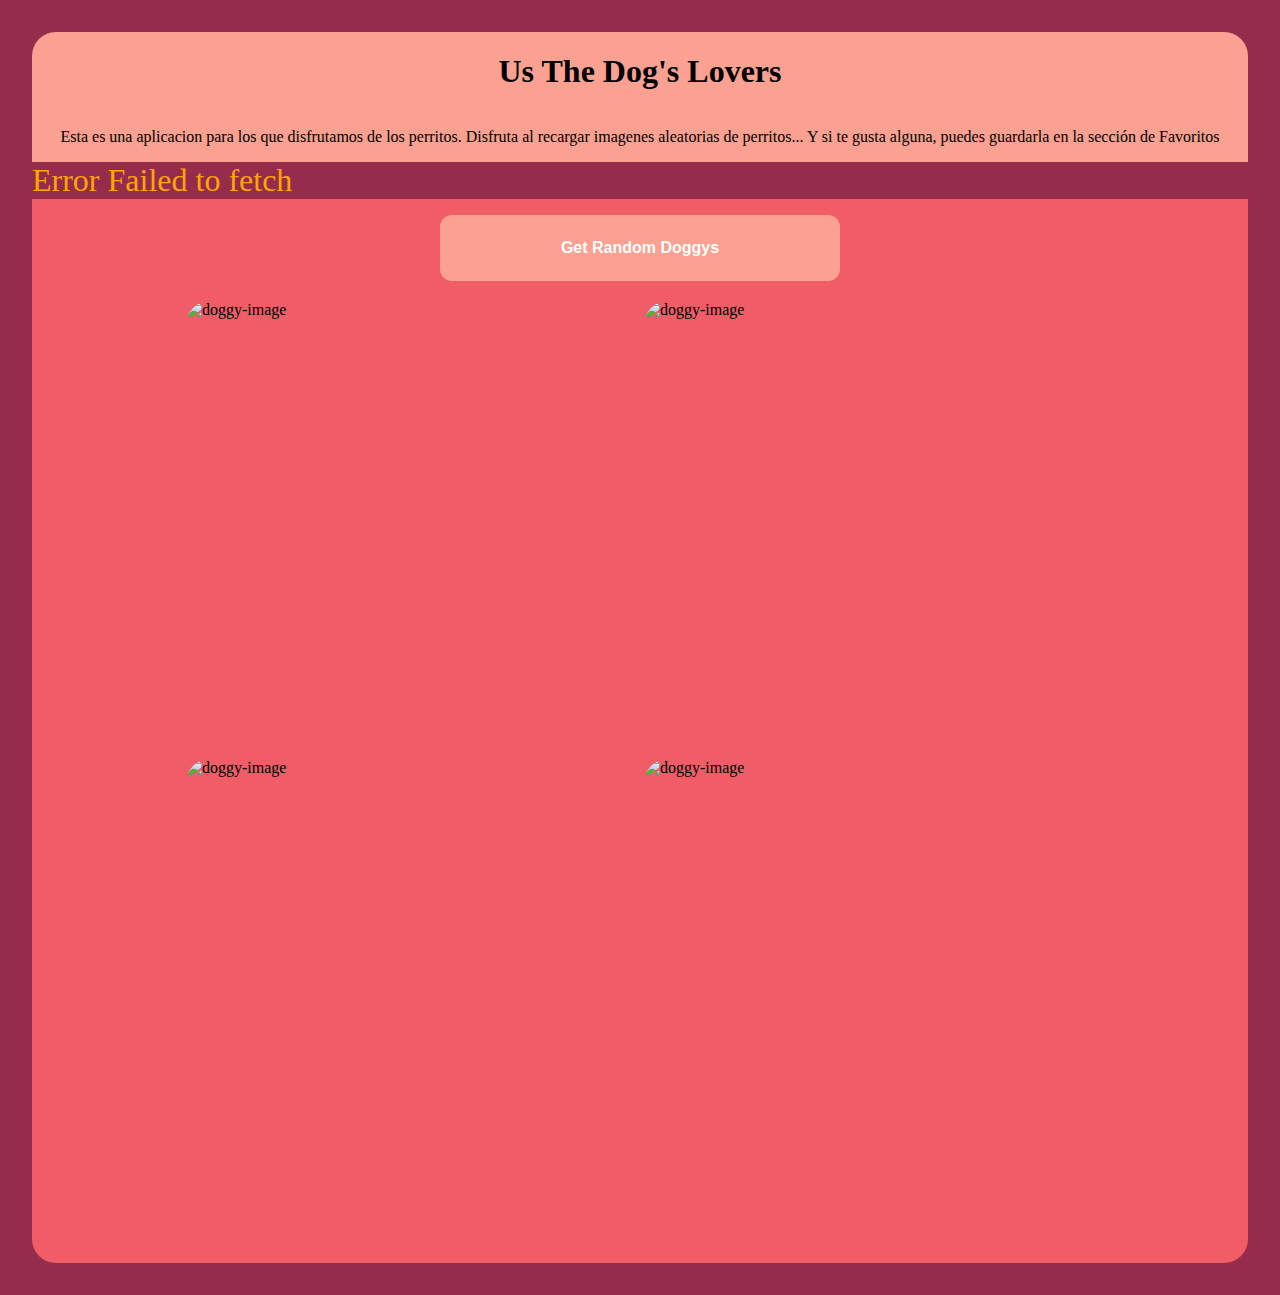
==== dogsApiRest/index.html @ e024396a "dogs lovers I" ====
<!DOCTYPE html>
<html lang="en">
<head>
    <meta charset="UTF-8">
    <meta http-equiv="X-UA-Compatible" content="IE=edge">
    <meta name="viewport" content="width=device-width, initial-scale=1.0">
    <link rel="stylesheet" href="./styles.css">
    <title>dogLovers</title>
</head>
<body>

    <header class="header-container">
        <h1>Us The Dog's Lovers</h1>
        <p>Esta es una aplicacion para los que disfrutamos de los perritos.
            Disfruta al recargar imagenes aleatorias de perritos... Y si te gusta alguna, puedes guardarla en la sección de Favoritos 
        </p>
    </header>

    <span class="error-span"></span>

    <section class="random-container">

        <button id="random-button">Get Random Doggys</button>

        <section class="random-articules-container">
            <article>
                <section class="random-image-container">
                    <img class="random-image1" alt="doggy-image">
                    <button class="save-random-button">Save to Favorites</button>
                </section>
            </article>

            <article>
                <section class="random-image-container">
                    <img class="random-image2" alt="doggy-image">
                    <button class="save-random-button">Save to Favorites</button>
                </section>
            </article>

            <article>
                <section class="random-image-container">
                    <img class="random-image3" alt="doggy-image">
                    <button class="save-random-button">Save to Favorites</button>
                </section>
            </article>

            <article>
                <section class="random-image-container">
                    <img class="random-image4" alt="doggy-image">
                    <button class="save-random-button">Save to Favorites</button>
                </section>
            </article>

        </section>

    </section>
    











    <script src="./secrets.js"></script>
    <script src="./main.js"></script>
</body>
</html>
---- dogsApiRest/styles.css ----
:root {
    --color1: #BECB7C;
    --color2: #84967E;
    --color3: #962C4C;
    --color4: #F05D67;
    --color5: #FAA191;

    --rsm: 8px;
    --sm: 12px;
    --md: 16px;
    --lg: 20px;
    --xl: 24px;
    --xxl: 32px;

}

body {
    margin: 32px;
    background-color: var(--color3);
}

.header-container {
    display: flex;
    flex-direction: column;
    align-items: center;
    background-color: var(--color5);
    border-top-left-radius: 24px;
    border-top-right-radius: 24px;
}

.header-container p {
    text-align: center;
}

.random-container {
    display: flex;
    flex-direction: column;
    background-color: #F05D67;
    border-bottom-right-radius: 24px;
    border-bottom-left-radius: 24px;
}

#random-button {
    font-size: 16px;
    padding: 24px;
    width: 400px;
    align-self: center;
    border-radius: 12px;
    color: white;
    font-weight: bold;
    background-color: var(--color5);
    border: none;
    cursor: pointer;
    margin-bottom: 16px;
    margin-top: 16px;
}

.random-articules-container {
    display: flex;
    justify-content: center;
    flex-wrap: wrap;
    margin-bottom: 50px;
}

.random-articules-container article {
    margin: 4px;
}

article {
    position: relative;
}

.random-image-container {
    position: relative;
    display: inline-block;
}

.random-image1,
.random-image2,
.random-image3,
.random-image4 {
    display: block;
    object-fit: cover;
    width: 450px;
    height: 450px;
    border-radius: 24px;
}

.save-random-button {
    position: absolute;
    top: 5%;
    left: 50%;
    transform: translate(-50%, -50%);
    opacity: 0;
    transition: opacity 0.3s ease;
    padding: 10px 20px;
    background-color: var(--color5);
    color:white;
    border: none;
    border-radius: 5px;
    font-size: 16px;
    cursor: pointer;
    
}

.random-image-container:hover .save-random-button {
    opacity: 1;
}

.error-span {
    font-size: 32px;
    color: orange;
}
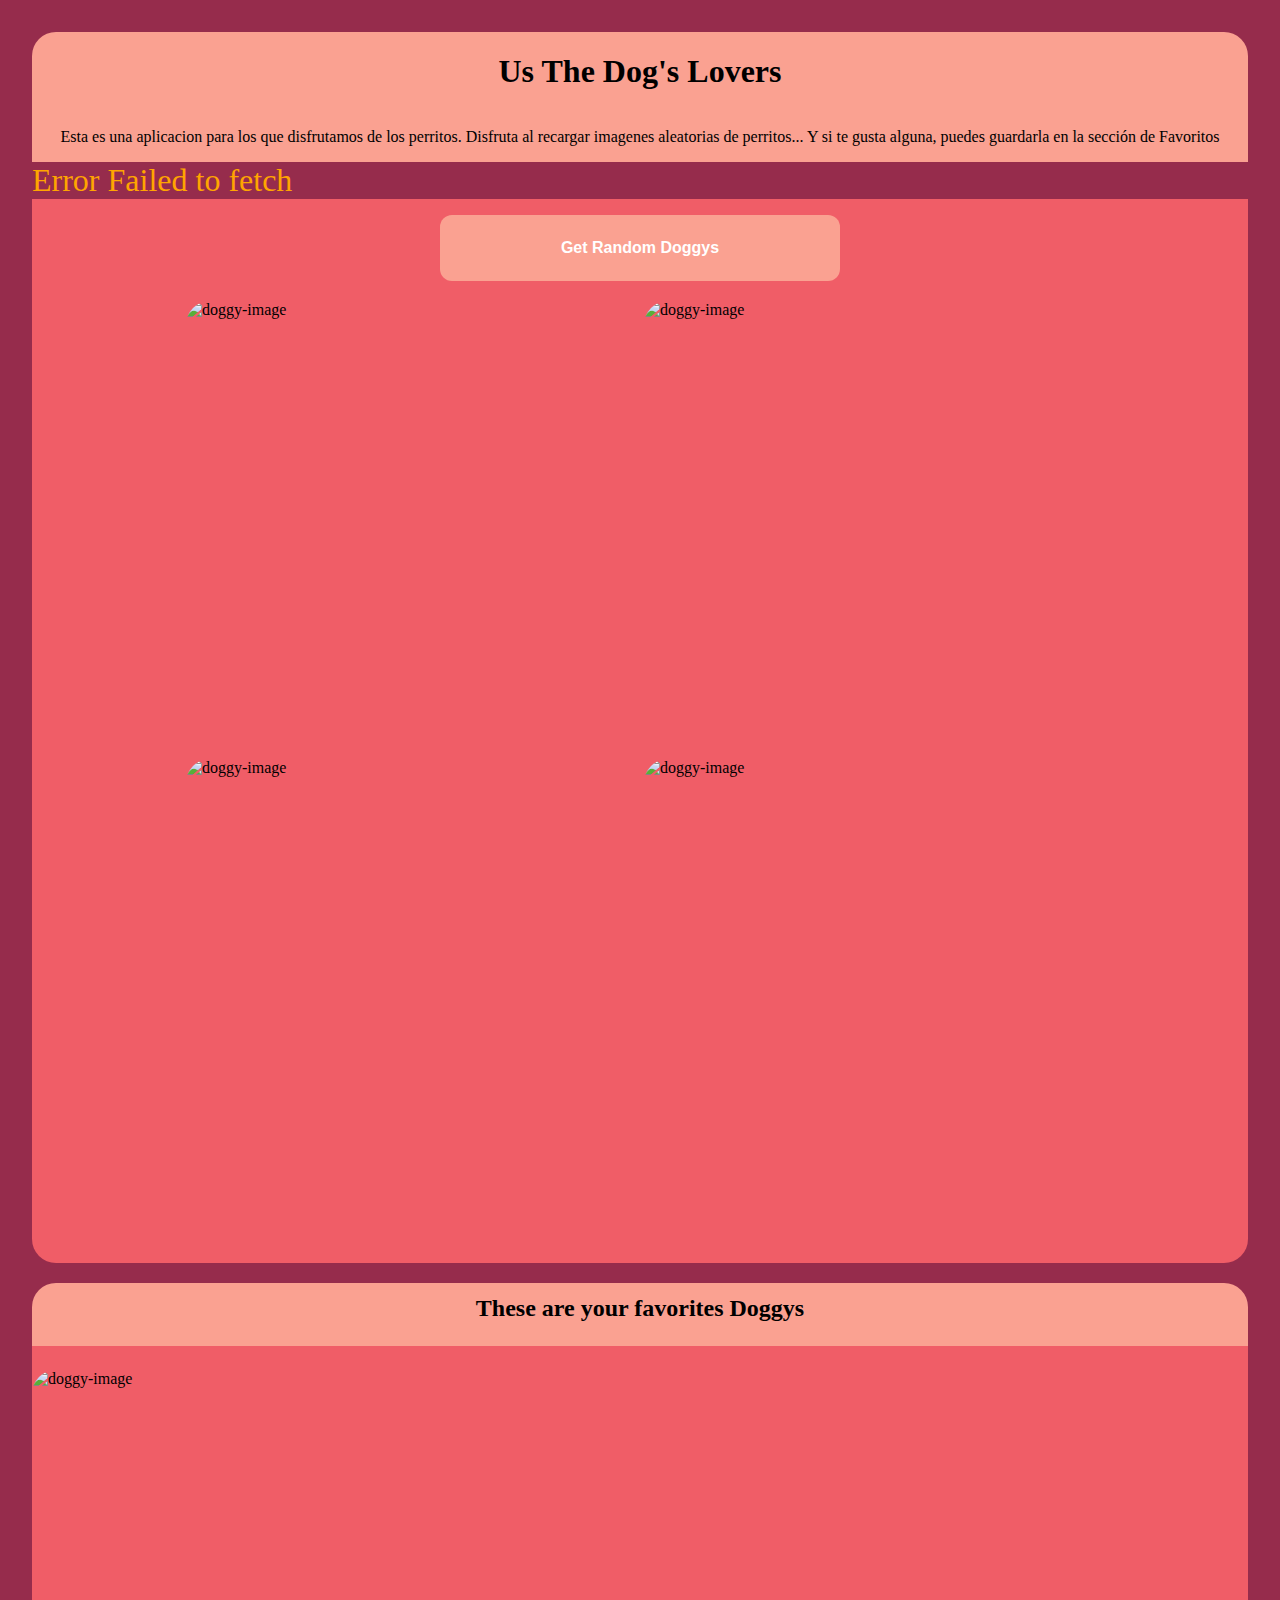
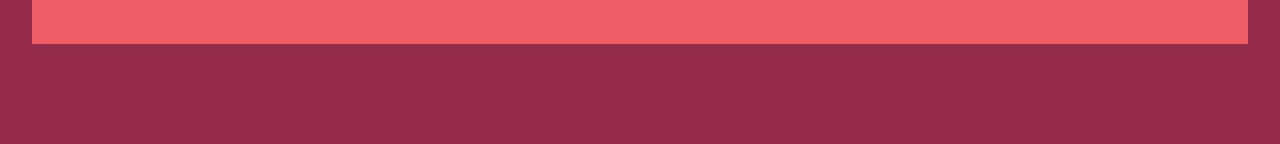
==== commit 8f532e85: "dogs lovers III" ====
--- a/dogsApiRest/index.html
+++ b/dogsApiRest/index.html
@@ -23,33 +23,51 @@
         <button id="random-button">Get Random Doggys</button>
 
         <section class="random-articules-container">
-            <article>
+            <article class="random-articule">
                 <section class="random-image-container">
                     <img class="random-image1" alt="doggy-image">
-                    <button class="save-random-button">Save to Favorites</button>
+                    <button class="save-random-button1">Save to Favorites</button>
                 </section>
             </article>
 
-            <article>
+            <article class="random-articule">
                 <section class="random-image-container">
                     <img class="random-image2" alt="doggy-image">
-                    <button class="save-random-button">Save to Favorites</button>
+                    <button class="save-random-button2">Save to Favorites</button>
                 </section>
             </article>
 
-            <article>
+            <article class="random-articule">
                 <section class="random-image-container">
                     <img class="random-image3" alt="doggy-image">
-                    <button class="save-random-button">Save to Favorites</button>
+                    <button class="save-random-button3">Save to Favorites</button>
                 </section>
             </article>
 
-            <article>
+            <article class="random-articule">
                 <section class="random-image-container">
                     <img class="random-image4" alt="doggy-image">
-                    <button class="save-random-button">Save to Favorites</button>
+                    <button class="save-random-button4">Save to Favorites</button>
                 </section>
             </article>
+
+        </section>
+
+    </section>
+
+    <h2 class="favorites-title">These are your favorites Doggys</h2>
+
+    <section class="favorites-horizontal-container">
+
+        <section class="scroll-content">
+
+            <article class="favorite-article">
+                <section class="favorite-image-container">
+                    <img class="favorite-image" src="https://cdn2.thedogapi.com/images/Sk-dcXjN7.gif" alt="doggy-image">
+                    <button class="delete-favorite-button">Delete from Favorites</button>
+                </section>
+            </article>
+
 
         </section>
 
--- a/dogsApiRest/styles.css
+++ b/dogsApiRest/styles.css
@@ -62,11 +62,11 @@
     margin-bottom: 50px;
 }
 
-.random-articules-container article {
+.random-articule {
     margin: 4px;
 }
 
-article {
+.random-articule {
     position: relative;
 }
 
@@ -86,7 +86,10 @@
     border-radius: 24px;
 }
 
-.save-random-button {
+.save-random-button1,
+.save-random-button2,
+.save-random-button3,
+.save-random-button4 {
     position: absolute;
     top: 5%;
     left: 50%;
@@ -103,11 +106,90 @@
     
 }
 
-.random-image-container:hover .save-random-button {
+.random-image-container:hover .save-random-button1 {
+    opacity: 1;
+}
+
+.random-image-container:hover .save-random-button2 {
+    opacity: 1;
+}
+
+.random-image-container:hover .save-random-button3 {
+    opacity: 1;
+}
+
+.random-image-container:hover .save-random-button4 {
     opacity: 1;
 }
 
 .error-span {
     font-size: 32px;
     color: orange;
+}
+
+/*Aqui empiezan los estilos de la sección de favoritos*/
+
+.favorites-title {
+    text-align: center;
+    background-color: var(--color5);
+    padding-bottom: 24px;
+    padding-top: 12px;
+    margin-bottom: 0;
+    border-top-left-radius: 24px;
+    border-top-right-radius: 24px;
+}
+
+.favorite-image { /*to make all images with equal size */
+    display: block;
+    object-fit: cover;
+    width: 250px;
+    height: 250px;
+    border-radius: 24px;
+
+}
+
+.favorites-horizontal-container {
+    margin-top: 0px;
+    margin-bottom: 100px;
+    padding-top: 24px;
+    padding-bottom: 24px;
+    background-color: var(--color4);
+    width: 100%; /* to scroll horizontaly*/
+    overflow-x: scroll; /* to scroll horizontaly*/
+    white-space: nowrap; /* to scroll horizontaly*/
+    display: flex;
+}
+
+.scroll-content {
+    display: flex; /* to scroll horizontaly*/
+}
+
+.favorite-article {
+    margin-right: 32px;
+}
+
+.favorite-image-container { /*to make a button invisble until hovering over*/
+    position: relative;
+    display: inline-block;
+}
+
+.delete-favorite-button { /*to make a button invisble until hovering over*/
+    position: absolute;
+    top: 80%;
+    left: 50%;
+    transform: translate(-50%, -50%);
+    opacity: 0;
+    transition: opacity 0.3s ease;
+    padding: 10px 20px;
+    background-color: var(--color5);
+    color:white;
+    border: none;
+    border-radius: 5px;
+    font-size: 16px;
+    cursor: pointer;
+    
+}
+
+.favorite-image-container:hover .delete-favorite-button { /*to make a button invisble until hovering over*/
+    opacity: 1;
 }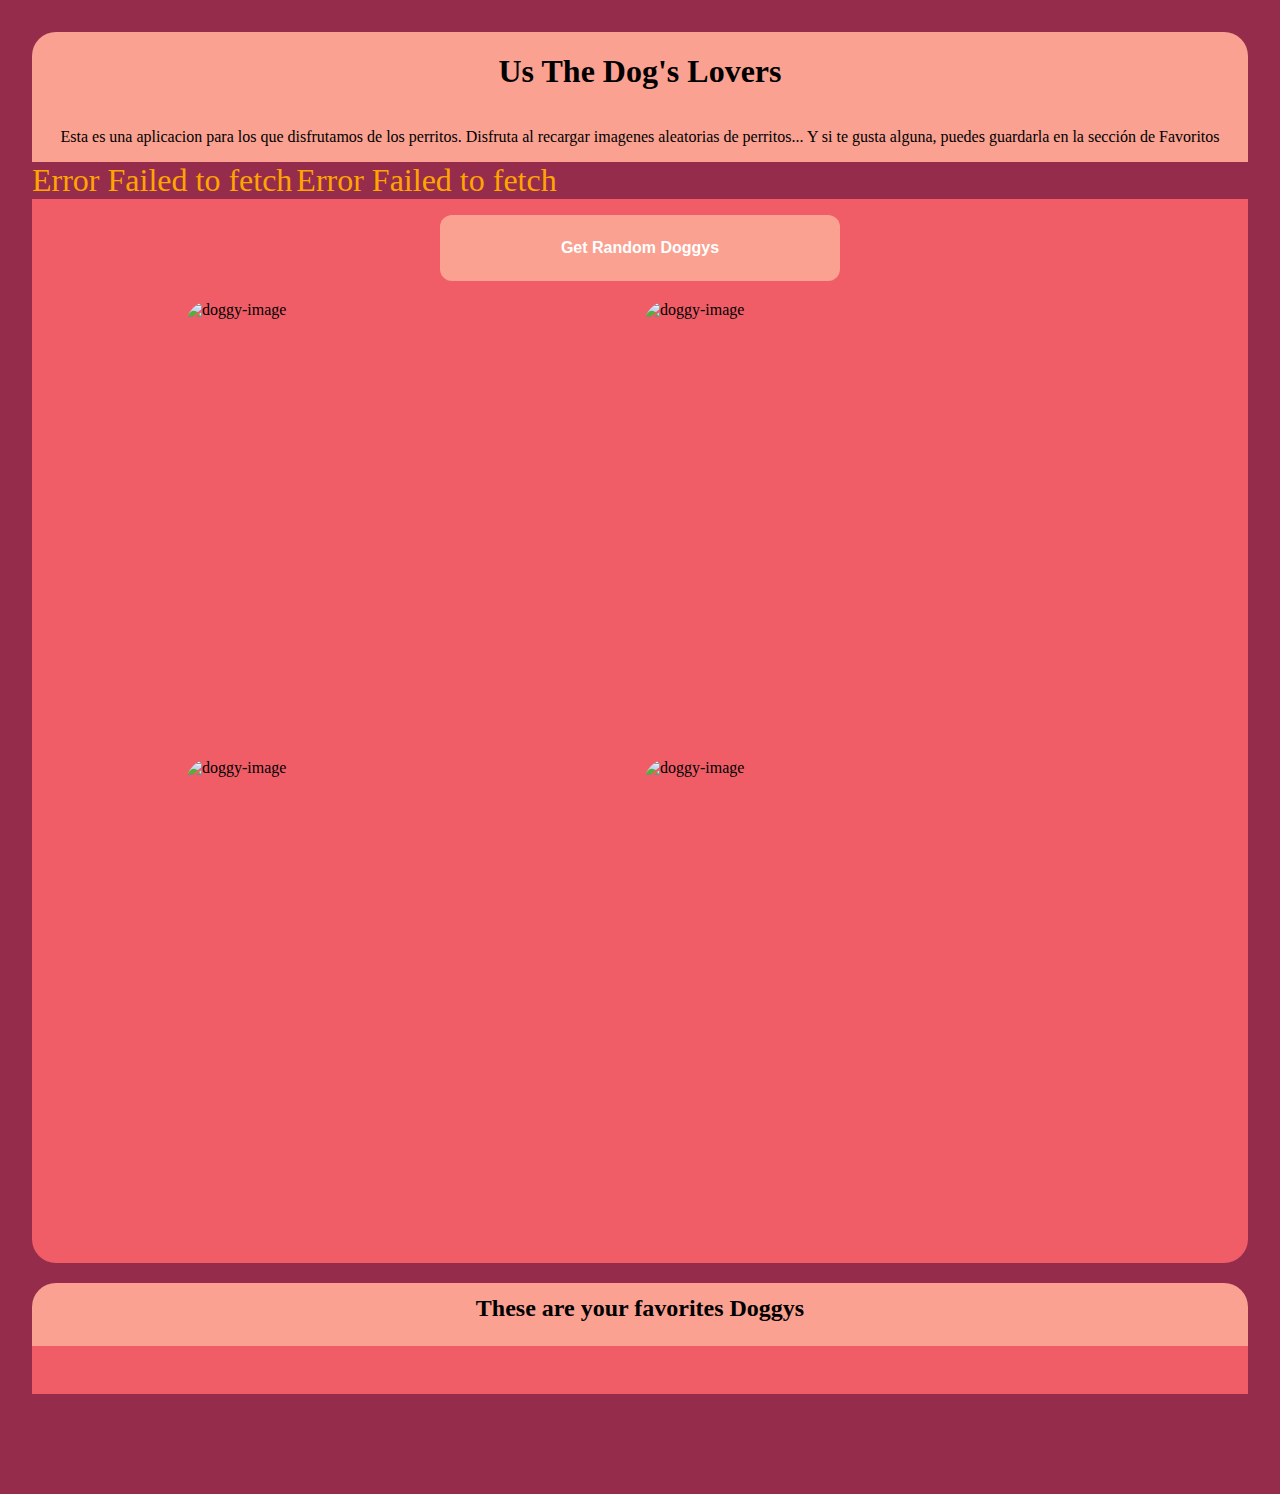
==== commit 57d51341: "dog lovers III- with try and catch" ====
--- a/dogsApiRest/index.html
+++ b/dogsApiRest/index.html
@@ -17,6 +17,8 @@
     </header>
 
     <span class="error-span"></span>
+    <span class="error-span2"></span>
+    <span class="error-span3"></span>
 
     <section class="random-container">
 
@@ -59,14 +61,14 @@
 
     <section class="favorites-horizontal-container">
 
-        <section class="scroll-content">
+        <!-- <section class="scroll-content">
 
             <article class="favorite-article">
                 <section class="favorite-image-container">
                     <img class="favorite-image" src="https://cdn2.thedogapi.com/images/Sk-dcXjN7.gif" alt="doggy-image">
                     <button class="delete-favorite-button">Delete from Favorites</button>
                 </section>
-            </article>
+            </article> -->
 
 
         </section>
--- a/dogsApiRest/styles.css
+++ b/dogsApiRest/styles.css
@@ -192,4 +192,10 @@
 
 .favorite-image-container:hover .delete-favorite-button { /*to make a button invisble until hovering over*/
     opacity: 1;
+}
+
+.error-span2,
+.error-span3 {
+    font-size: 32px;
+    color: orange;
 }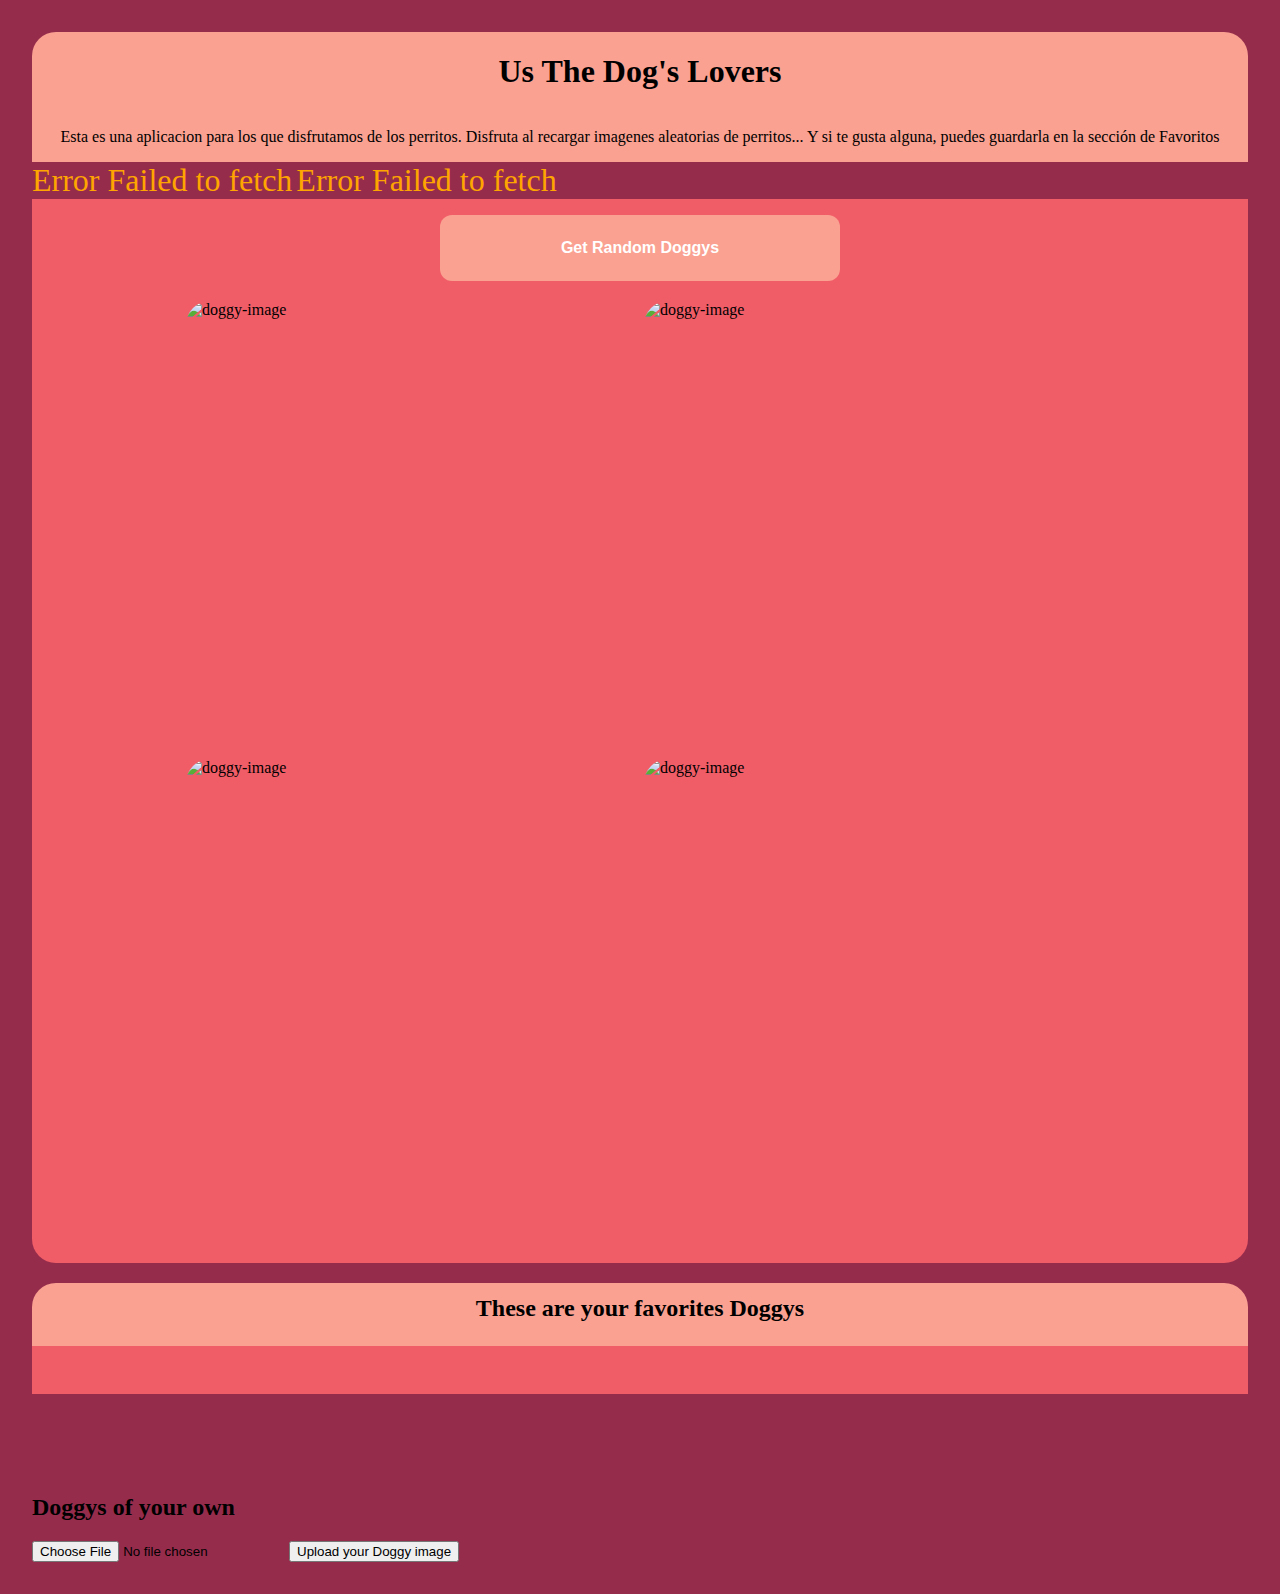
==== commit 3746b67a: "dog lovers IV - litte adjust" ====
--- a/dogsApiRest/index.html
+++ b/dogsApiRest/index.html
@@ -19,6 +19,7 @@
     <span class="error-span"></span>
     <span class="error-span2"></span>
     <span class="error-span3"></span>
+    <span class="error-span4"></span>
 
     <section class="random-container">
 
@@ -70,8 +71,21 @@
                 </section>
             </article> -->
 
+        </section>
 
-        </section>
+    </section>
+
+    <h2 class="own-dogs-title">Doggys of your own</h2>
+
+    <section class="own-dogs-container">
+
+        <form action="">
+
+            <input type="file" name="file" id="file" placeholder="Select a image"> <!-- This is how use an input to upload a file-->
+            <button type="button">Upload your Doggy image</button> <!-- This is how use a button to prevent default -->
+
+        </form>
+
 
     </section>
     
--- a/dogsApiRest/styles.css
+++ b/dogsApiRest/styles.css
@@ -195,7 +195,8 @@
 }
 
 .error-span2,
-.error-span3 {
+.error-span3,
+.error-span4 {
     font-size: 32px;
     color: orange;
 }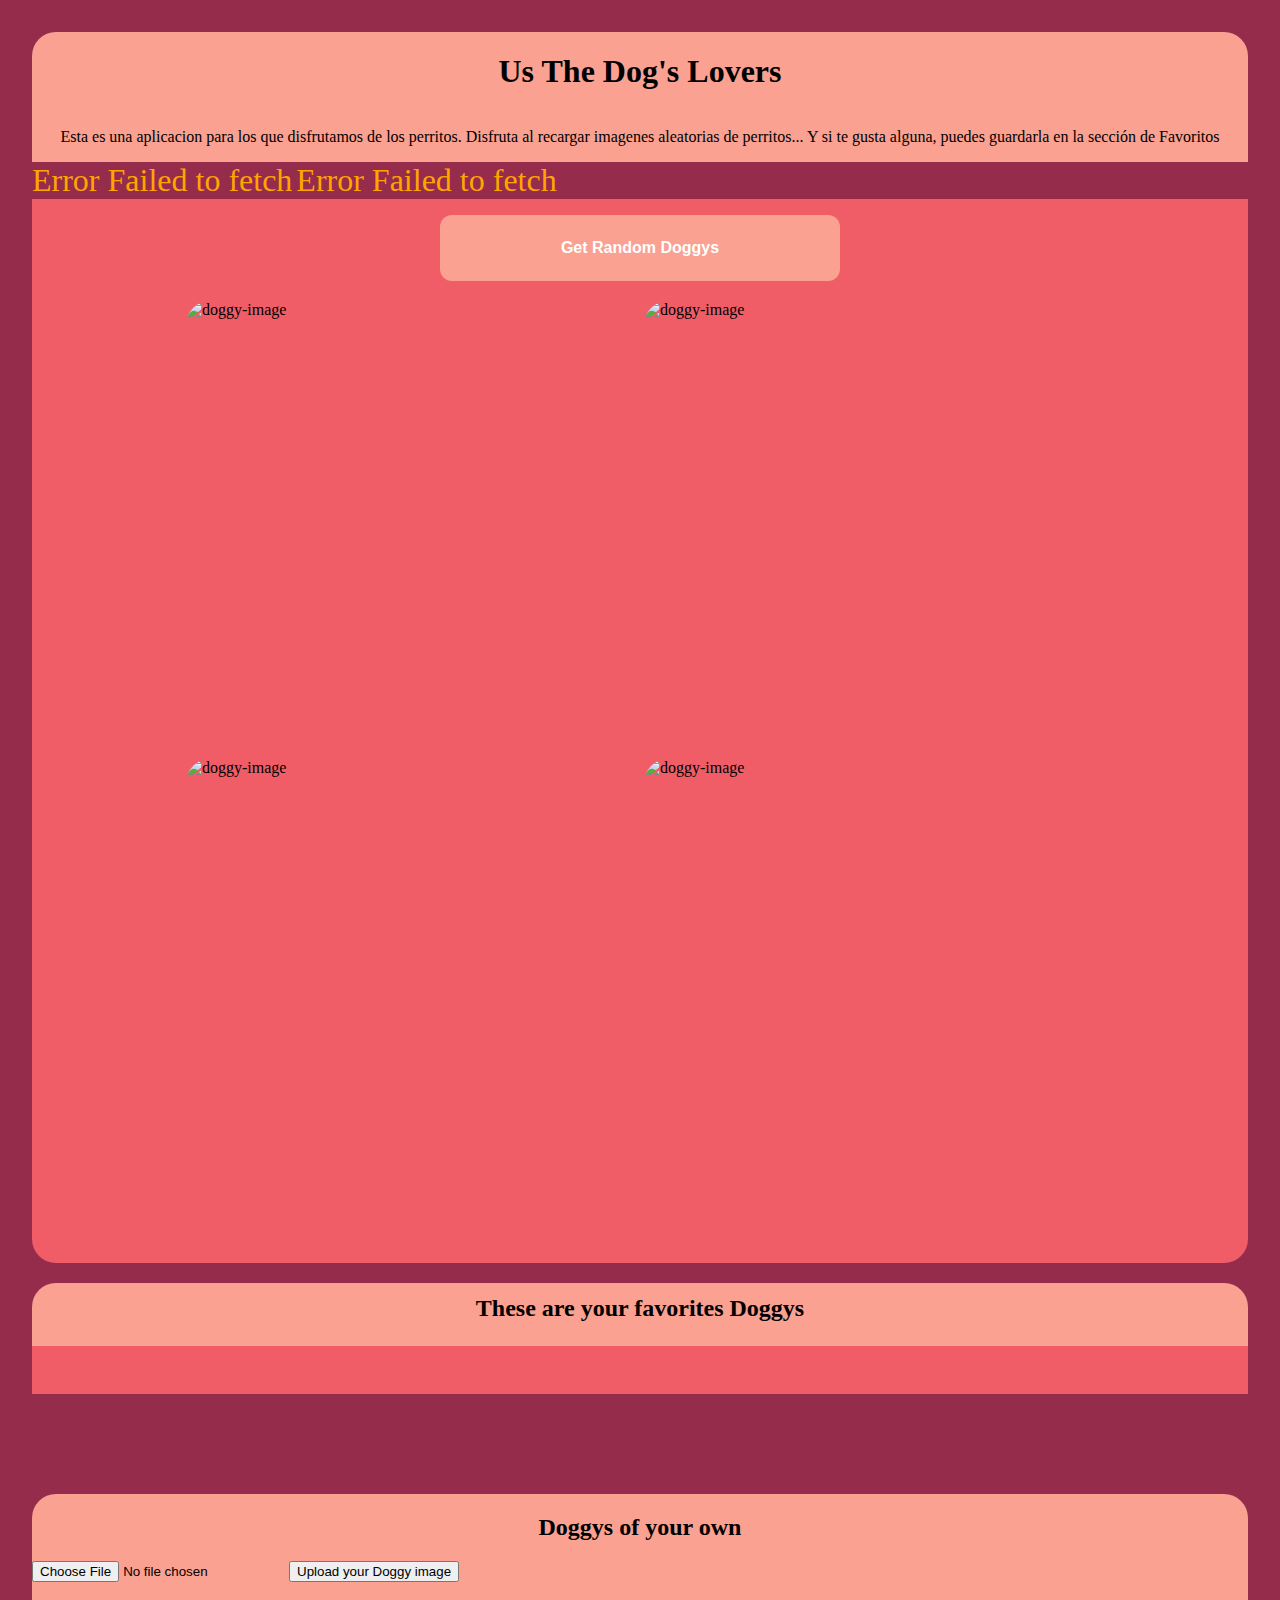
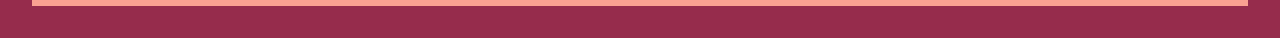
==== commit 7bafa68a: "dog lovers V - uploadind own images with FormData" ====
--- a/dogsApiRest/index.html
+++ b/dogsApiRest/index.html
@@ -69,26 +69,30 @@
                     <img class="favorite-image" src="https://cdn2.thedogapi.com/images/Sk-dcXjN7.gif" alt="doggy-image">
                     <button class="delete-favorite-button">Delete from Favorites</button>
                 </section>
-            </article> -->
+            </article>
 
-        </section>
+        </section> -->
 
     </section>
 
-    <h2 class="own-dogs-title">Doggys of your own</h2>
-
     <section class="own-dogs-container">
 
-        <form action="">
+        <h2 class="own-dogs-title">Doggys of your own</h2>
 
-            <input type="file" name="file" id="file" placeholder="Select a image"> <!-- This is how use an input to upload a file-->
-            <button type="button">Upload your Doggy image</button> <!-- This is how use a button to prevent default -->
+        <form  id="upload-form" class="form-style" action="">
+
+            <input type="file" name="file" id="file" placeholder="Select an image"> <!-- This is how use an input to upload a file-->
+            <button class="upload-button" type="button" onclick="uploadDog()">Upload your Doggy image</button> <!-- This is how use a button to prevent default -->
 
         </form>
 
+    </section>
+
+    
+    <section class="your-own-doggys">
+
 
     </section>
-    
 
 
 
--- a/dogsApiRest/styles.css
+++ b/dogsApiRest/styles.css
@@ -199,4 +199,24 @@
 .error-span4 {
     font-size: 32px;
     color: orange;
+}
+
+.own-dogs-container {
+    background-color: var(--color5);
+    display: flex;
+    flex-direction: column;
+    justify-content: center;
+    align-items: center;
+    border-top-left-radius: 24px;
+    border-top-right-radius: 24px;
+    padding-bottom: 24px;
+}
+
+.own-dogs-title {
+    text-align: center;
+}
+
+.form-style {
+    width: 100%;
+    align-items: center;
 }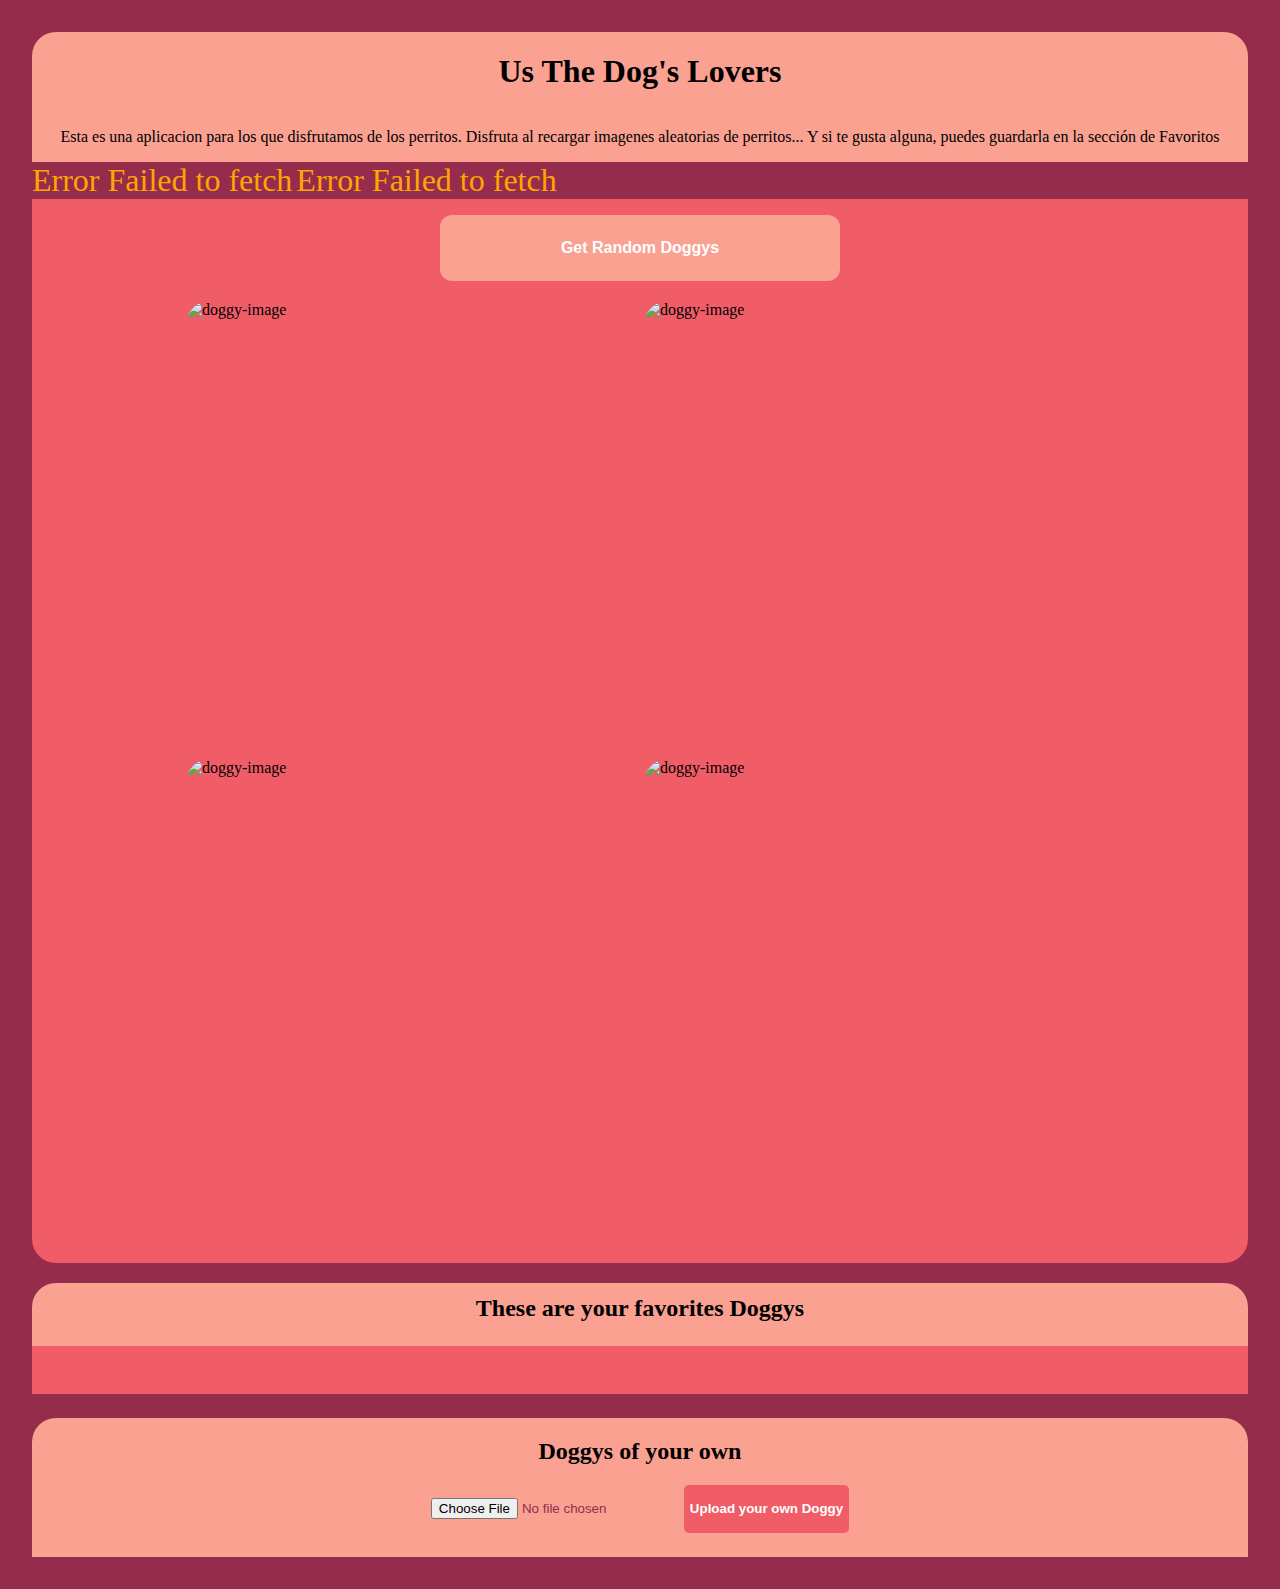
==== commit 91d469f2: "dog lovers VI - My design: reading uploaded images, and posting on another section" ====
--- a/dogsApiRest/index.html
+++ b/dogsApiRest/index.html
@@ -81,16 +81,17 @@
 
         <form  id="upload-form" class="form-style" action="">
 
-            <input type="file" name="file" id="file" placeholder="Select an image"> <!-- This is how use an input to upload a file-->
-            <button class="upload-button" type="button" onclick="uploadDog()">Upload your Doggy image</button> <!-- This is how use a button to prevent default -->
+            <input class="select-input" type="file" name="file" id="file" placeholder="Select an image"> <!-- This is how use an input to upload a file-->
+            <button class="upload-button" type="button" onclick="uploadDog()">Upload your own Doggy</button> <!-- This is how use a button to prevent default -->
 
         </form>
 
     </section>
 
-    
+
     <section class="your-own-doggys">
 
+        <!-- This section has the images of Own Doggys -->
 
     </section>
 
--- a/dogsApiRest/styles.css
+++ b/dogsApiRest/styles.css
@@ -150,7 +150,7 @@
 
 .favorites-horizontal-container {
     margin-top: 0px;
-    margin-bottom: 100px;
+    margin-bottom: 24px;
     padding-top: 24px;
     padding-bottom: 24px;
     background-color: var(--color4);
@@ -217,6 +217,27 @@
 }
 
 .form-style {
-    width: 100%;
+    display: flex;
+    width: 50%;
+    justify-content: center;
     align-items: center;
+}
+
+.form-style button {
+    height: 48px;
+}
+
+.select-input {
+    color: #962C4C;
+    cursor: pointer;
+}
+
+.upload-button {
+    height: 48px;
+    background-color:var(--color4) ;
+    color: white;
+    font-weight: bold;
+    border: none;
+    border-radius: 5px;
+    cursor: pointer;
 }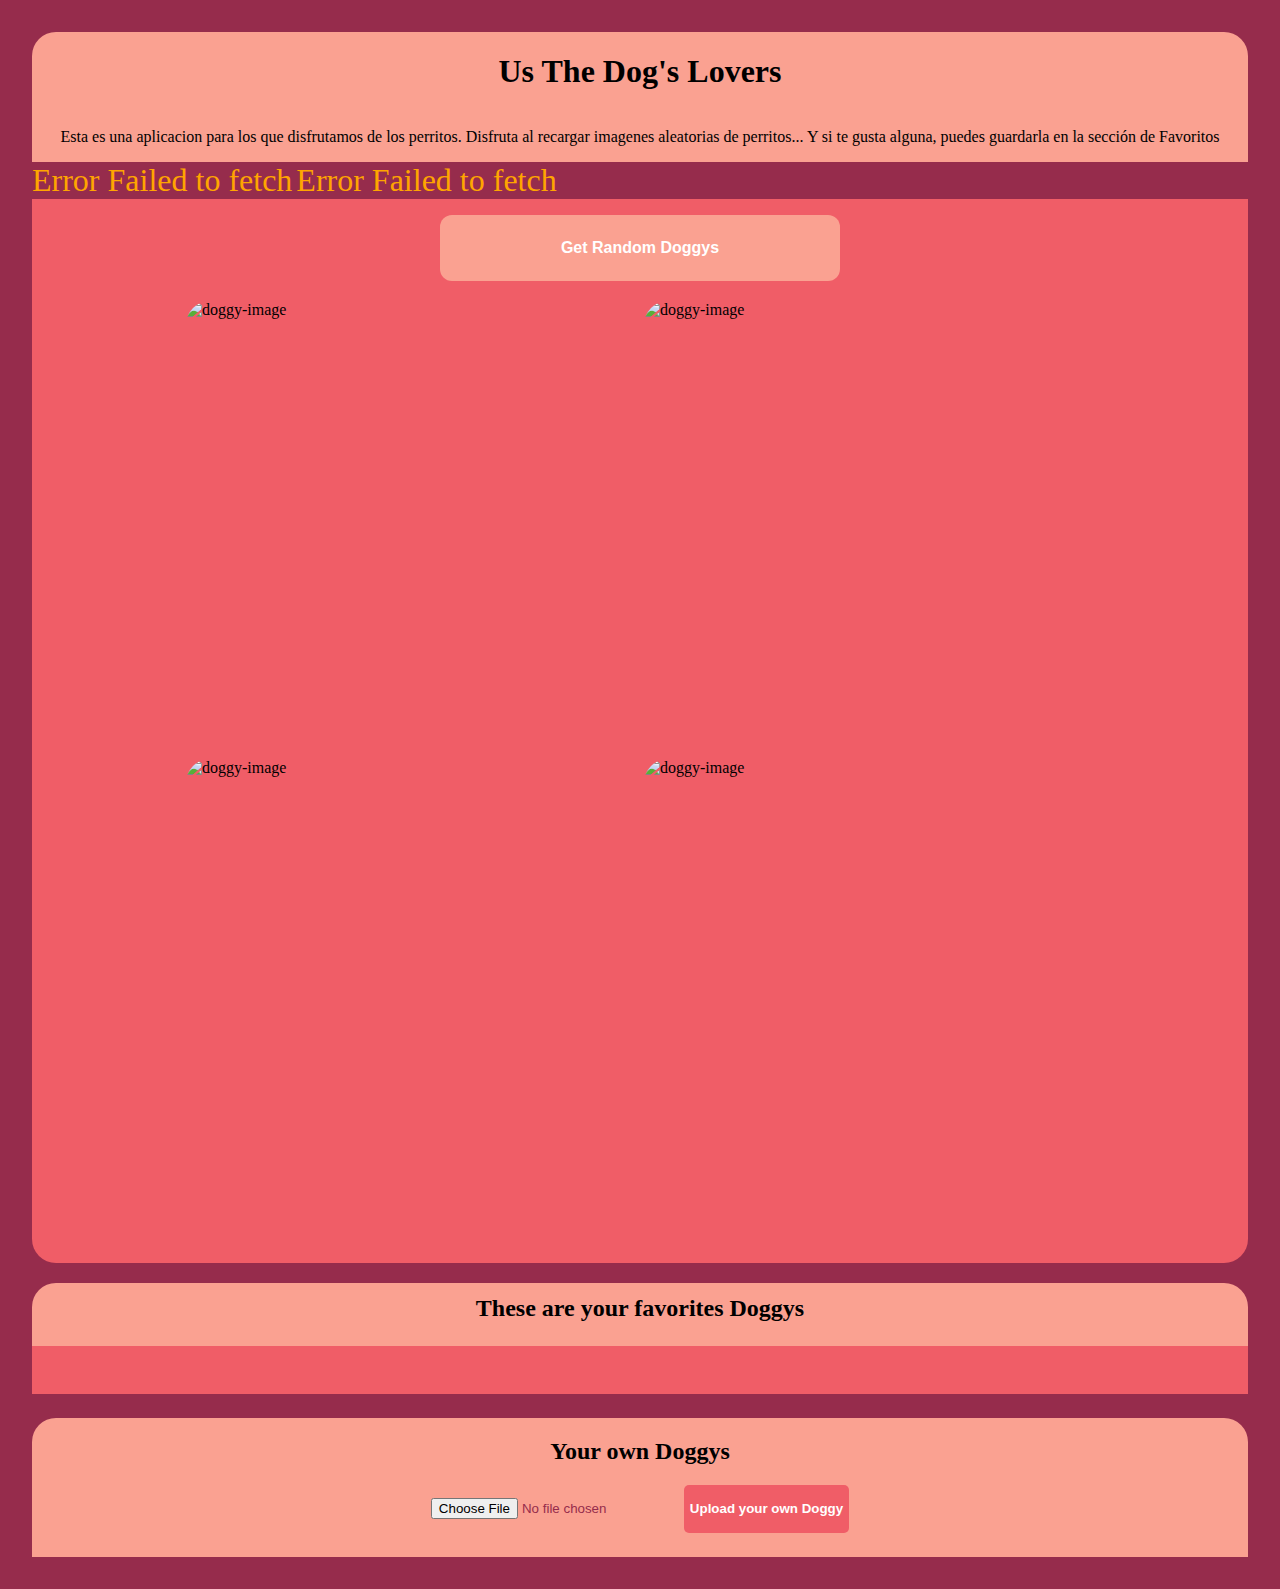
==== commit c9ff0d99: "dog lovers VII - My design Completed :)" ====
--- a/dogsApiRest/index.html
+++ b/dogsApiRest/index.html
@@ -20,6 +20,7 @@
     <span class="error-span2"></span>
     <span class="error-span3"></span>
     <span class="error-span4"></span>
+    <span class="error-span5"></span>
 
     <section class="random-container">
 
@@ -77,7 +78,7 @@
 
     <section class="own-dogs-container">
 
-        <h2 class="own-dogs-title">Doggys of your own</h2>
+        <h2 class="own-dogs-title">Your own Doggys</h2>
 
         <form  id="upload-form" class="form-style" action="">
 
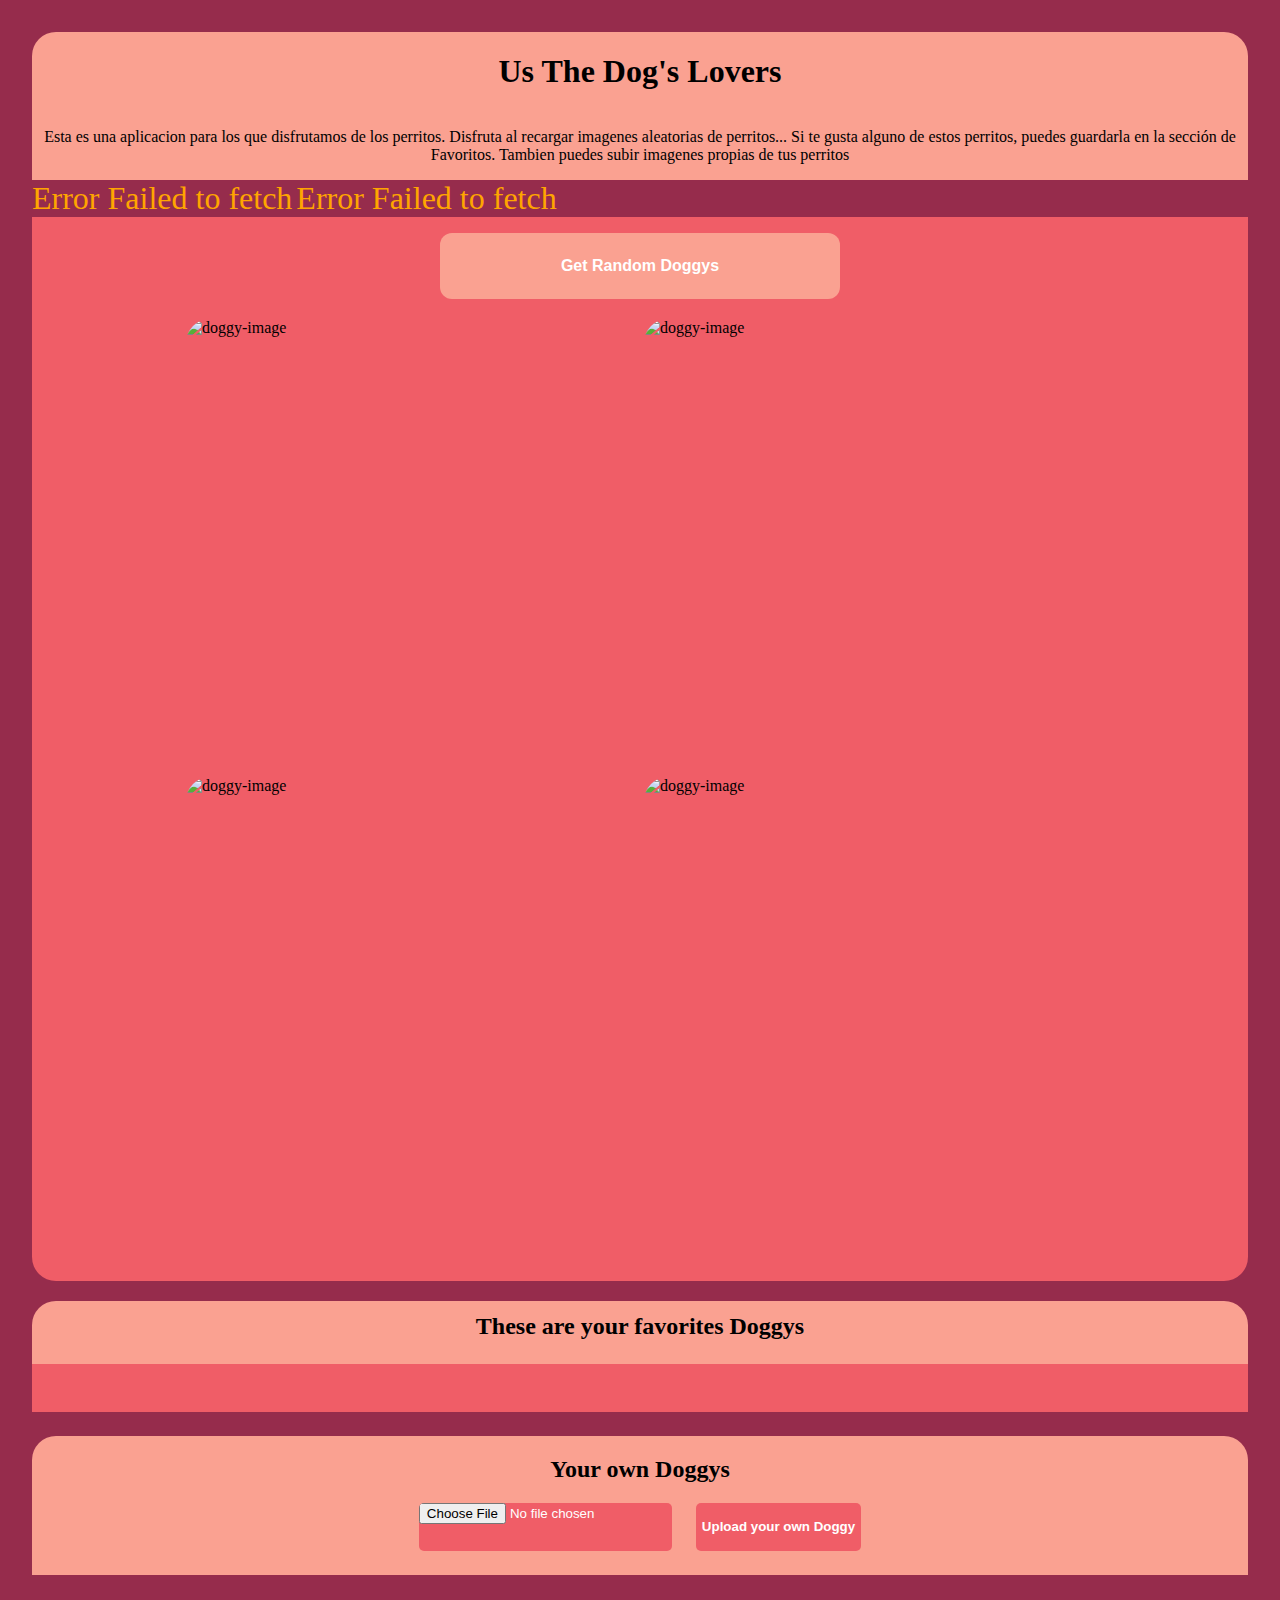
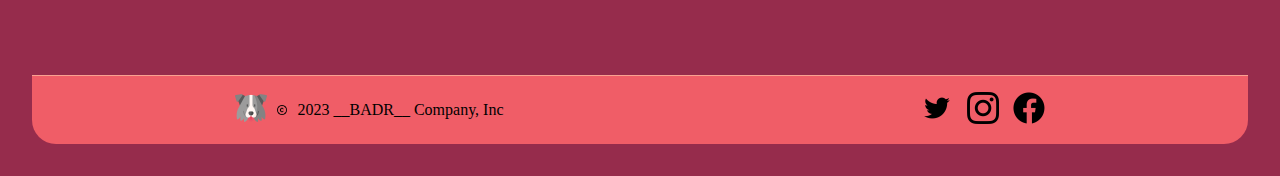
==== commit ba207d4b: "dog lovers ajustes" ====
--- a/dogsApiRest/index.html
+++ b/dogsApiRest/index.html
@@ -12,7 +12,7 @@
     <header class="header-container">
         <h1>Us The Dog's Lovers</h1>
         <p>Esta es una aplicacion para los que disfrutamos de los perritos.
-            Disfruta al recargar imagenes aleatorias de perritos... Y si te gusta alguna, puedes guardarla en la sección de Favoritos 
+            Disfruta al recargar imagenes aleatorias de perritos... Si te gusta alguno de estos perritos, puedes guardarla en la sección de Favoritos. Tambien puedes subir imagenes propias de tus perritos
         </p>
     </header>
 
@@ -82,7 +82,7 @@
 
         <form  id="upload-form" class="form-style" action="">
 
-            <input class="select-input" type="file" name="file" id="file" placeholder="Select an image"> <!-- This is how use an input to upload a file-->
+            <input class="select-input" type="file" name="file" id="file"> <!-- This is how use an input to upload a file-->
             <button class="upload-button" type="button" onclick="uploadDog()">Upload your own Doggy</button> <!-- This is how use a button to prevent default -->
 
         </form>
@@ -94,6 +94,35 @@
 
         <!-- This section has the images of Own Doggys -->
 
+    </section>
+
+
+    <section class="footer-2-container">
+
+        <footer class="footer-2">
+
+            <p class="companny-2">
+
+                <a href="">
+                    <img class="brand-logo-2" src="./icons/border-collie.png" alt="brand-logo">
+                </a>
+
+                <img class="autors-right" src="./icons/derechos-de-autor.png" alt="Autor-Rights">
+
+                2023 __BADR__ Company, Inc
+            
+            </p>
+
+            <section class="footers-items-2">
+
+                <img src="./icons/gorjeo.png" alt="twitter">
+
+                <img src="./icons/instagram.png" alt="instagram">
+
+                <img src="./icons/facebook.png" alt="facebook">
+
+            </section>
+        </footer>
     </section>
 
 
--- a/dogsApiRest/styles.css
+++ b/dogsApiRest/styles.css
@@ -228,8 +228,12 @@
 }
 
 .select-input {
-    color: #962C4C;
-    cursor: pointer;
+    color: white;
+    cursor: pointer;
+    background-color: var(--color4);
+    margin-right: 24px;
+    height: 48px;
+    border-radius: 5px;
 }
 
 .upload-button {
@@ -240,4 +244,46 @@
     border: none;
     border-radius: 5px;
     cursor: pointer;
+}
+
+
+/* footer styles */
+
+
+.brand-logo-2 {
+    width: 32px;
+    margin-right: 10px;
+}
+
+.autors-right {
+    width: 10px;
+    margin-right: 10px;
+}
+
+.footers-items-2 img {
+    height: 32px;
+    margin-left: 10px;
+    cursor: pointer;
+}
+
+.footer-2-container {
+    margin-top: 100px;
+    width: 100%;
+
+}
+
+.footer-2 {
+    display: flex;
+    justify-content: space-around;
+    align-items: center;
+    border-top: 1px solid var(--color5);
+    background-color: var(--color4);
+    margin: 0;
+    border-bottom-left-radius: 24px;
+    border-bottom-right-radius: 24px;
+}
+
+.companny-2 {
+    display: flex;
+    align-items: center;
 }